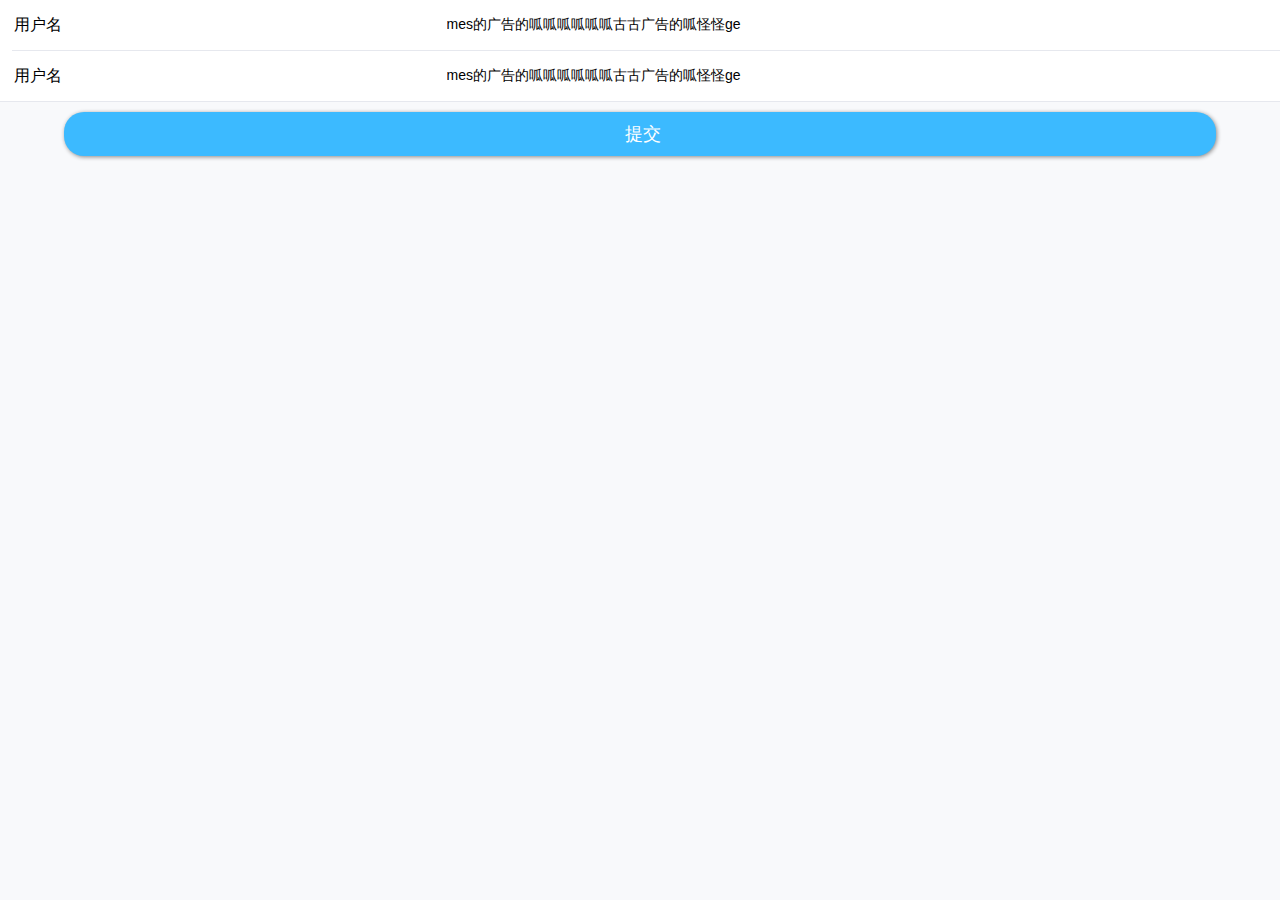
==== index.html @ 3f086b67 "tttt2" ====
<!DOCTYPE html>
<html lang="en">

<head>
    <meta charset="UTF-8">
    <meta name="viewport" content="width=device-width, initial-scale=1.0, 
        minimum-scale=1.0, maximum-scale=1.0, user-scalable=no">
    <meta http-equiv="X-UA-Compatible" content="ie=edge">
    <link rel="stylesheet" href="./font-awesome-4.7.0/css/font-awesome.min.css">
    <title>测试首页</title>
</head>
<style>
    html{
        width: 100%;
    }
    body{
        width: 100%;
        margin: 0;
        background: #F8F9FB;
    }
    input::-webkit-input-placeholder{
        color: #C2CCD0;
        font-size: 16px;
        transform: translate(0, 2px);
    }
    :focus{
        outline:none;
    }
    #app{
        width: 100%;
    }
</style>
<body>
    <div id="app">
        <self-feild-input lable="用户名" value="mes的广告的呱呱呱呱呱呱古古广告的呱怪怪ge" type="" readonly></self-feild-input>
        <self-feild-line></self-feild-line>
        <self-feild-input lable="用户名" value="mes的广告的呱呱呱呱呱呱古古广告的呱怪怪ge" type="" readonly></self-feild-input>
        <self-line></self-line>
        <self-line-background></self-line-background>
        <self-button v-on:click.native="click"></self-button>
    </div>
</body>
<script src="./vue.js"></script>
<script src="./self_ui.js"></script>
<script src="./index.js"></script>

</html>
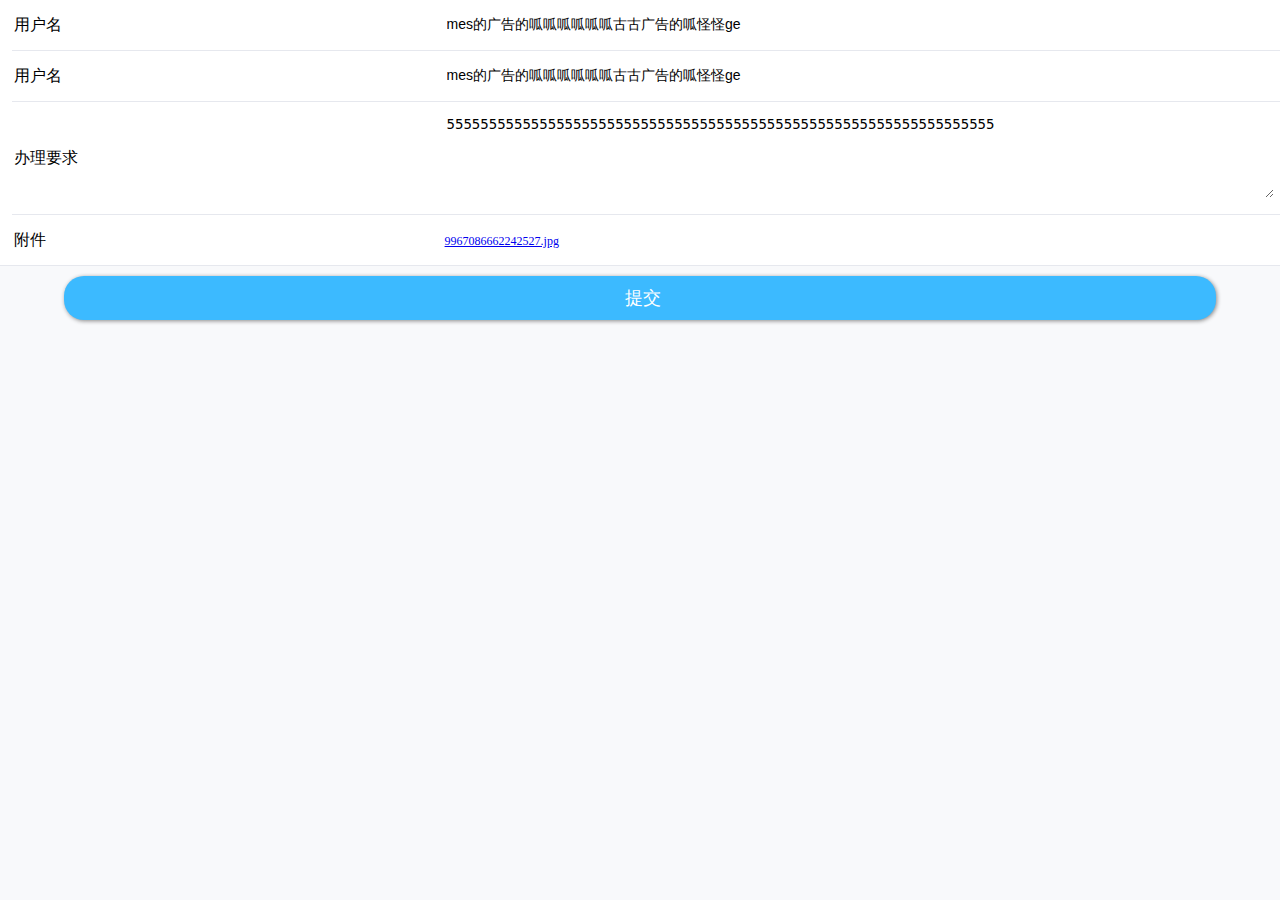
==== commit a52942fd: "20190711" ====
--- a/index.html
+++ b/index.html
@@ -7,34 +7,18 @@
         minimum-scale=1.0, maximum-scale=1.0, user-scalable=no">
     <meta http-equiv="X-UA-Compatible" content="ie=edge">
     <link rel="stylesheet" href="./font-awesome-4.7.0/css/font-awesome.min.css">
+    <link rel="stylesheet" href="./index.css">
     <title>测试首页</title>
 </head>
-<style>
-    html{
-        width: 100%;
-    }
-    body{
-        width: 100%;
-        margin: 0;
-        background: #F8F9FB;
-    }
-    input::-webkit-input-placeholder{
-        color: #C2CCD0;
-        font-size: 16px;
-        transform: translate(0, 2px);
-    }
-    :focus{
-        outline:none;
-    }
-    #app{
-        width: 100%;
-    }
-</style>
 <body>
     <div id="app">
         <self-feild-input lable="用户名" value="mes的广告的呱呱呱呱呱呱古古广告的呱怪怪ge" type="" readonly></self-feild-input>
         <self-feild-line></self-feild-line>
         <self-feild-input lable="用户名" value="mes的广告的呱呱呱呱呱呱古古广告的呱怪怪ge" type="" readonly></self-feild-input>
+        <self-feild-line></self-feild-line>
+  		<self-feild-textarea lable="办理要求" value="55555555555555555555555555555555555555555555555555555555555555555" rows=5 readonly></self-feild-textarea>
+  		<self-feild-line></self-feild-line>
+        <self-feild-a lable="附件" value="9967086662242527.jpg" filehref="https://www.baidu.com" ></self-feild-a>
         <self-line></self-line>
         <self-line-background></self-line-background>
         <self-button v-on:click.native="click"></self-button>
--- a/index.css
+++ b/index.css
@@ -0,0 +1,19 @@
+html{
+    width: 100%;
+}
+body{
+    width: 100%;
+    margin: 0;
+    background: #F8F9FB;
+}
+input::-webkit-input-placeholder{
+    color: #C2CCD0;
+    font-size: 16px;
+    transform: translate(0, 2px);
+}
+:focus{
+    outline:none;
+}
+#app{
+    width: 100%;
+}